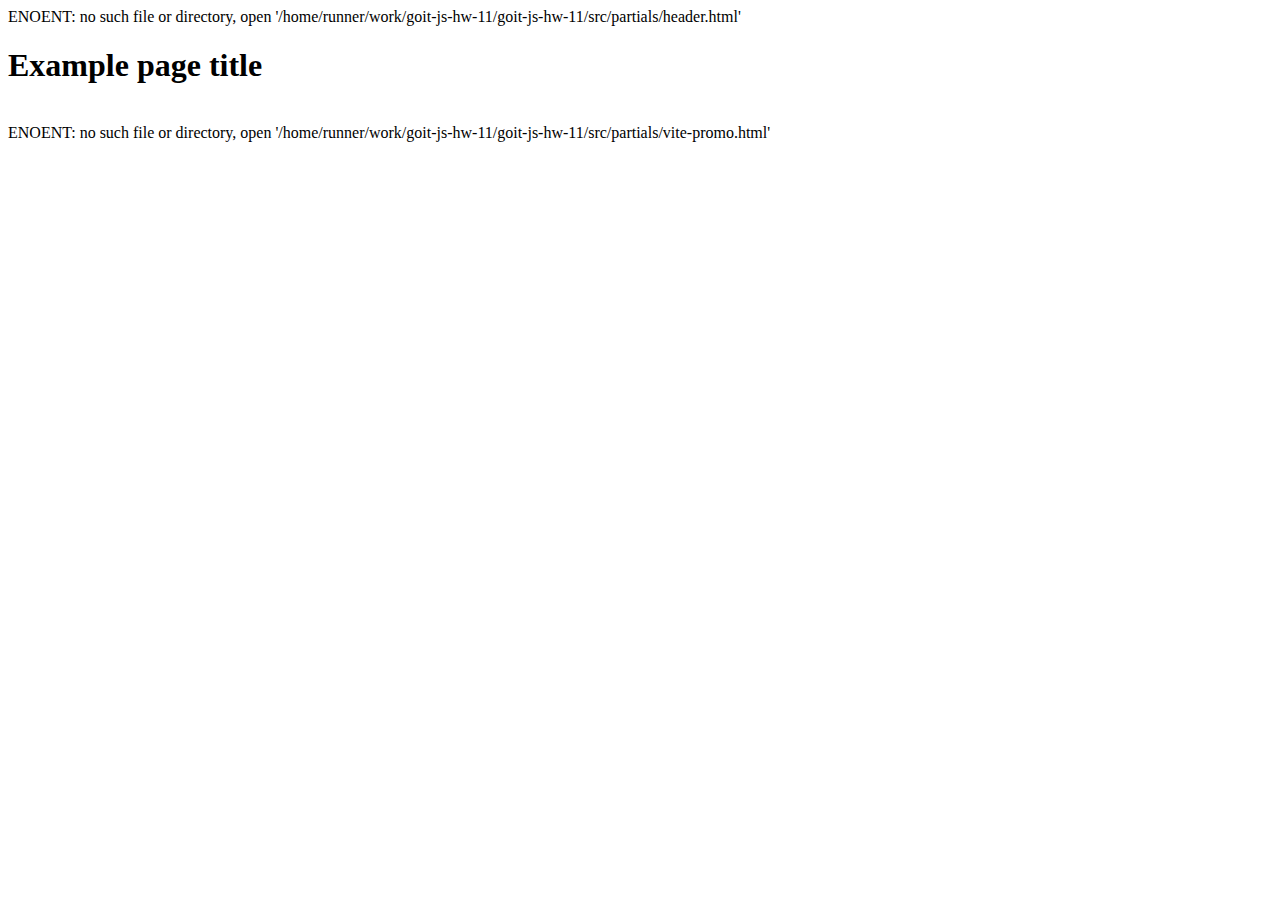
==== index.html @ 2f82387f "Deploying to gh-pages from @ Vita0609/goit-js-hw-11@deb5bbe2e37495ec10b8e6e263848292d8fd15ce 🚀" ====
<!DOCTYPE html>
<html lang="en">
  <head>
    <meta charset="UTF-8" />
    <link rel="icon" type="image/svg+xml" href="/favicon.svg" />
    <meta name="viewport" content="width=device-width, initial-scale=1.0" />
    <title>Vanilla App Template</title>
    
    <script type="module" crossorigin src="/vanilla-app-template/commonHelpers.js"></script>
    <link rel="stylesheet" href="/vanilla-app-template/assets/index-10c40100.css">
  </head>
  <body>
    ENOENT: no such file or directory, open '/home/runner/work/goit-js-hw-11/goit-js-hw-11/src/partials/header.html'

    <section>
      <h1>Example page title</h1>
      <!-- Path to images as from index.html file -->
      <img src="/vanilla-app-template/assets/javascript-8dac5379.svg" alt="" />
    </section>

    <!-- Loads the specified .html file -->
    ENOENT: no such file or directory, open '/home/runner/work/goit-js-hw-11/goit-js-hw-11/src/partials/vite-promo.html'

    
  </body>
</html>
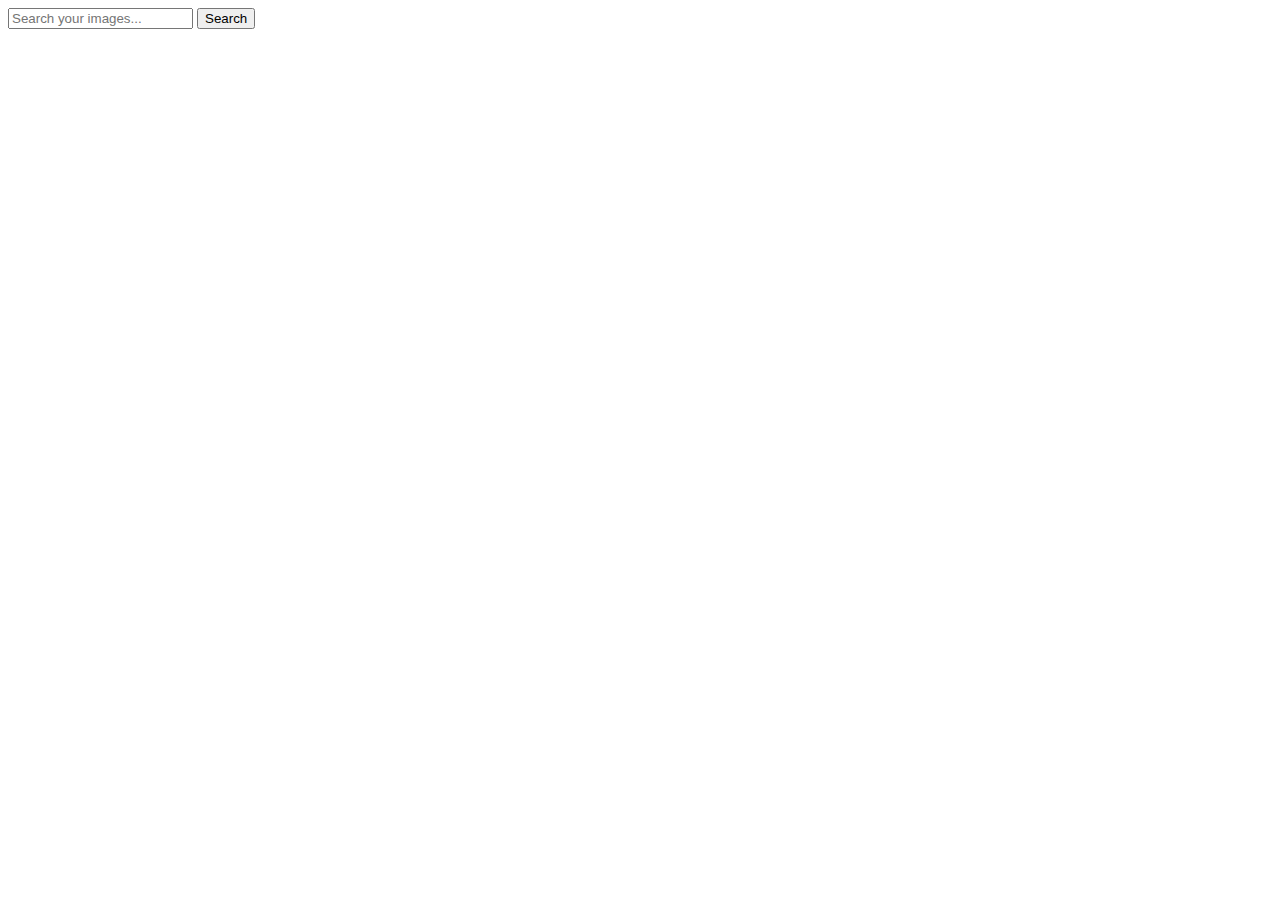
==== commit 0f3693ce: "Deploying to gh-pages from @ Vita0609/goit-js-hw-11@82bbe87e0de6d080199516c1e8bd5b0477ccb160 🚀" ====
--- a/index.html
+++ b/index.html
@@ -3,24 +3,34 @@
   <head>
     <meta charset="UTF-8" />
     <link rel="icon" type="image/svg+xml" href="/favicon.svg" />
-    <meta name="viewport" content="width=device-width, initial-scale=1.0" />
-    <title>Vanilla App Template</title>
+    <meta
+      name="viewport"
+      content="width=device-width, initial-scale=1, maximum-scale=1"
+    />
+    <title>generate image</title>
     
     <script type="module" crossorigin src="/vanilla-app-template/commonHelpers.js"></script>
-    <link rel="stylesheet" href="/vanilla-app-template/assets/index-10c40100.css">
+    <link rel="stylesheet" href="/vanilla-app-template/assets/index-fb4a60ca.css">
   </head>
   <body>
-    ENOENT: no such file or directory, open '/home/runner/work/goit-js-hw-11/goit-js-hw-11/src/partials/header.html'
+    <main>
+      <section>
+        <div class="container">
+          <form>
+            <input
+              placeholder="Search your images..."
+              type="text"
+              data-search
+            />
+            <button type="submit">Search</button>
+          </form>
+          <div class="loader-div"><span class="loader"></span></div>
 
-    <section>
-      <h1>Example page title</h1>
-      <!-- Path to images as from index.html file -->
-      <img src="/vanilla-app-template/assets/javascript-8dac5379.svg" alt="" />
-    </section>
-
-    <!-- Loads the specified .html file -->
-    ENOENT: no such file or directory, open '/home/runner/work/goit-js-hw-11/goit-js-hw-11/src/partials/vite-promo.html'
+          <ul class="list"></ul>
+        </div>
+      </section>
+    </main>
 
     
   </body>
-</html>
+</html>